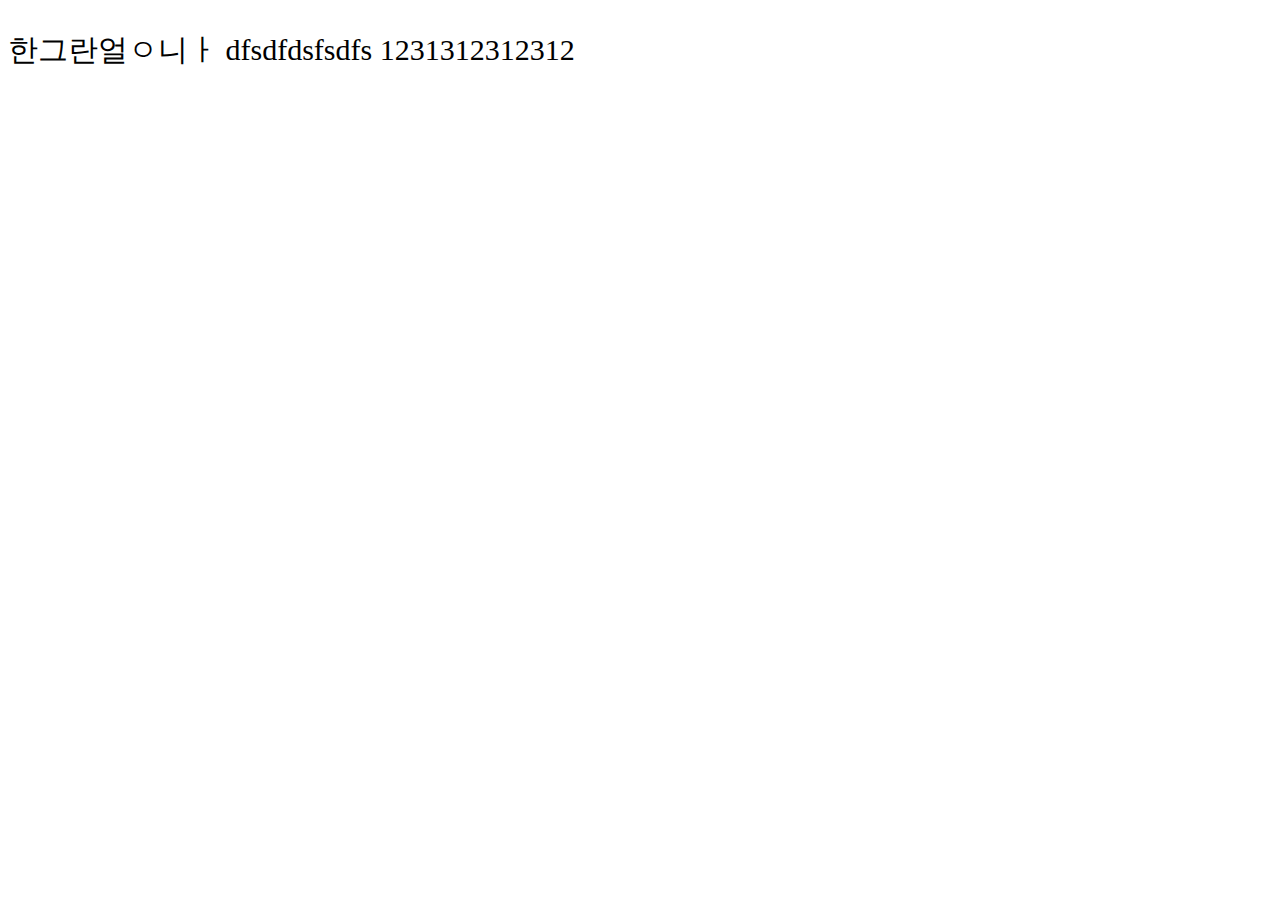
==== dream-js/index.html @ 69b2437f "update" ====
<!DOCTYPE html>
<html lang="en">
<head>
  <meta charset="UTF-8">
  <meta name="viewport" content="width=device-width, initial-scale=1.0">
  <link rel="preconnect" href="https://fonts.gstatic.com">
  <!-- <link href="https://fonts.googleapis.com/css?family=Montserrat|Nanum+Pen+Script|Noto+Sans+JP&display=swap" rel="stylesheet"> -->
  <link rel="stylesheet" href="./main.css">
 
  <title>Document</title>
</head>
<body>
  <!-- <p>
    Hello, CSS3<br />
    영어은 Montserrat<br />
    숫자도 Montserrat<br />
    한글은 나눔펜<br />
    일본어는 日本語は Noto Sans JP
  </p> -->
  <p>

    한그란얼ㅇ니ㅏ
    dfsdfdsfsdfs
    1231312312312
  </p>

  <script src="./javascript/main.js"></script>
  <script src="./javascript/oprator.js"></script>
  <script src="./javascript/calculate.js"></script>
  <script src="./javascript/class.js"></script>
</body>
</html>
---- dream-js/main.css ----
/* @import url("https://fonts.googleapis.com/css?family=Montserrat&Nanum+Pen+Script&Noto+Sans+JP&display=swap"); */
@import url("https://fonts.googleapis.com/css?family=Langar|Roboto|Noto+Sans+ㅏKR&display=swap");
/* @import url("https://fonts.googleapis.com/css?family=Montserrat|Nanum+Pen+Script|Noto+Sans+JP&display=swap"); */
/* <link href="https://fonts.googleapis.com/css?family=Montserrat|Nanum+Pen+Script|Noto+Sans+JP&display=swap" rel="stylesheet"> */

/* @font-face {
  font-family: myfontfamily;
  src: local("Langar");
}
@font-face {
  font-family: myfontfamily;
  src: local("Roboto");
  unicode-range: U+0041-005A, U+0061-007A;
}

@font-face {
  font-family: myfontfamily;
  src: local("Noto Sans KR");
  unicode-range: U+0030-0039;
}

p {
  font-family: myfontfamily;
  font-size: 30px;
} */

/* @font-face {
  font-family: myfontfamily;
  src: local("Nanum Pen Script");
  unicode-range: U+AC00-D7AF;
}

@font-face {
  font-family: myfontfamily;
  src: local("Montserrat");
}

@font-face {
  font-family: myfontfamily;
  src: local("Noto Sans JP");
  unicode-range: U+4E00 –9FBF, U+3040 –309F, U+30A0 –30FF;
} */
@font-face {
  font-family: myfontfamily;
  src: local("Langar");
  unicode-range: U+AC00-D7AF;
}

@font-face {
  font-family: myfontfamily;
  src: local("Roboto");
}

@font-face {
  font-family: myfontfamily;
  src: local("Noto Sans KR");
  unicode-range: U+4E00 –9FBF, U+3040 –309F, U+30A0 –30FF;
}

p {
  font-family: myfontfamily;
  font-size: 30px;
}
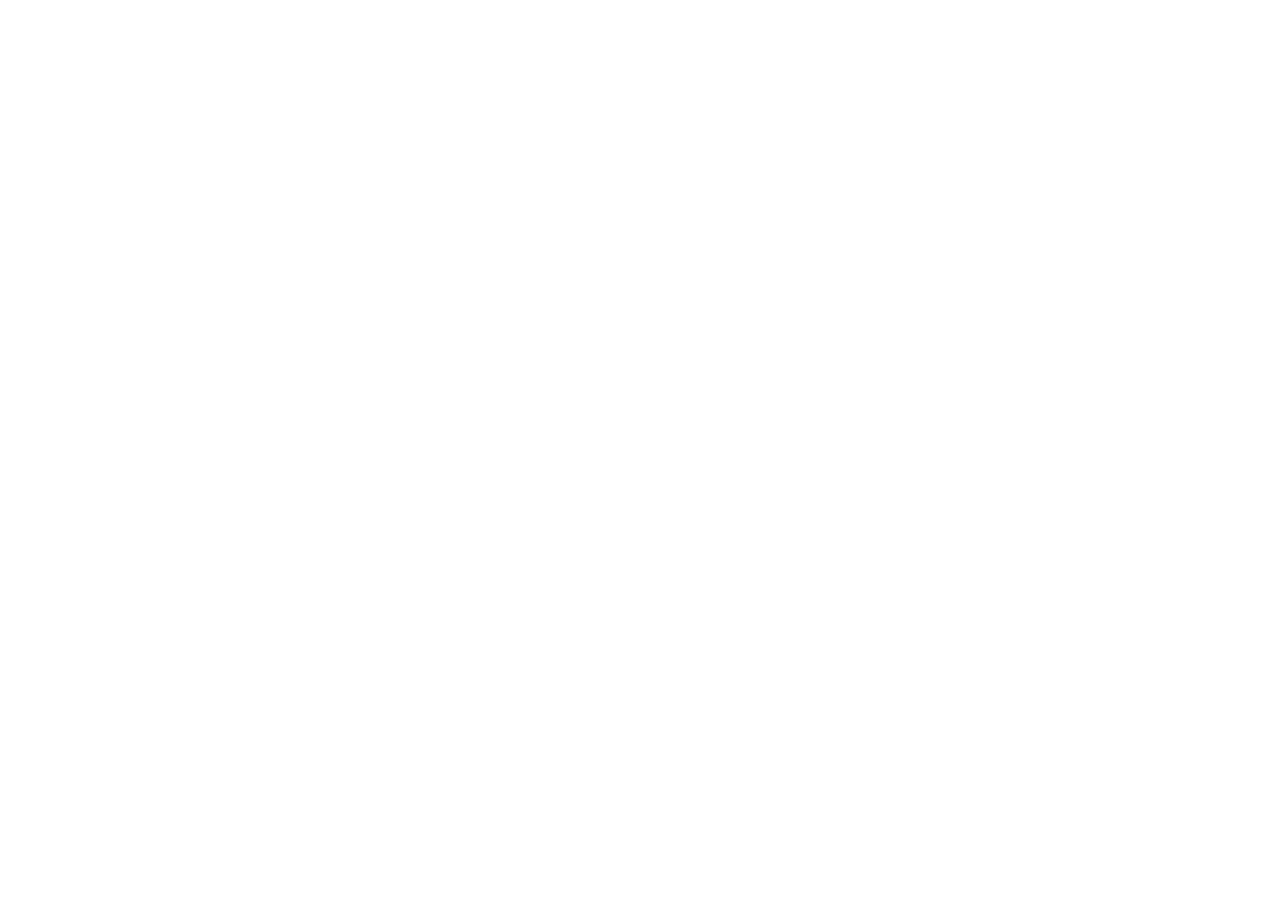
==== commit 22b2a2a4: "study review" ====
--- a/dream-js/index.html
+++ b/dream-js/index.html
@@ -4,30 +4,24 @@
   <meta charset="UTF-8">
   <meta name="viewport" content="width=device-width, initial-scale=1.0">
   <link rel="preconnect" href="https://fonts.gstatic.com">
-  <!-- <link href="https://fonts.googleapis.com/css?family=Montserrat|Nanum+Pen+Script|Noto+Sans+JP&display=swap" rel="stylesheet"> -->
   <link rel="stylesheet" href="./main.css">
+  <script async src="./javascript/main1.js"></script>
+  <script async src="./javascript/main2.js"></script>
+  <script async src="./javascript/main3.js"></script>
  
   <title>Document</title>
 </head>
 <body>
-  <!-- <p>
-    Hello, CSS3<br />
-    영어은 Montserrat<br />
-    숫자도 Montserrat<br />
-    한글은 나눔펜<br />
-    일본어는 日本語は Noto Sans JP
-  </p> -->
-  <p>
-
-    한그란얼ㅇ니ㅏ
-    dfsdfdsfsdfs
-    1231312312312
-  </p>
 
   <script src="./javascript/main.js"></script>
+  <script src="./javascript/function.js"></script>
   <script src="./javascript/oprator.js"></script>
   <script src="./javascript/calculate.js"></script>
   <script src="./javascript/class.js"></script>
+  <script src="./javascript/array.js"></script>
+  <script src="./javascript/array-api.js"></script>
+  <script src="./javascript/json.js"></script>
+  <script src="./javascript/callback.js"></script>
 </body>
 </html>
 
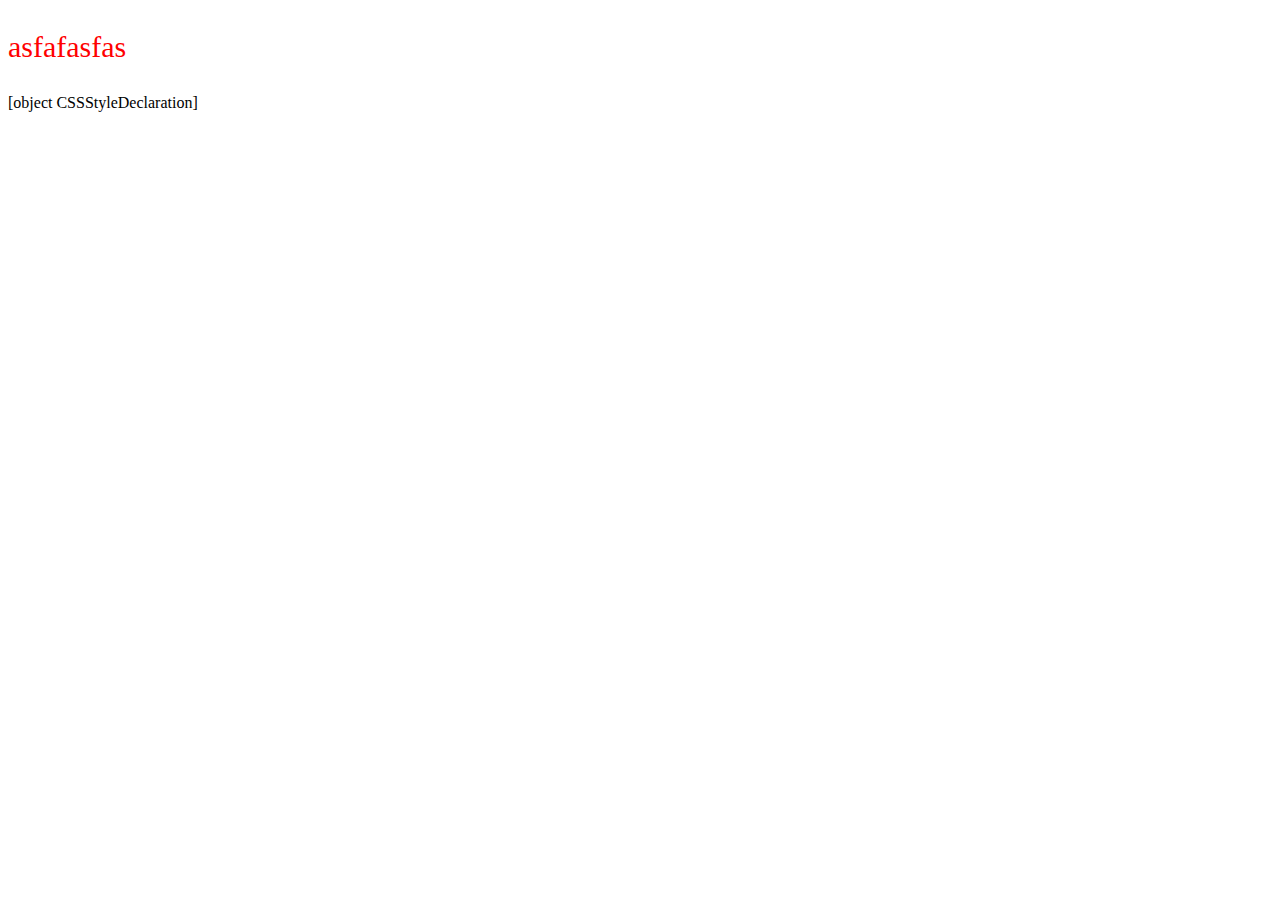
==== commit dcc8dd7d: "dream js" ====
--- a/dream-js/index.html
+++ b/dream-js/index.html
@@ -5,15 +5,13 @@
   <meta name="viewport" content="width=device-width, initial-scale=1.0">
   <link rel="preconnect" href="https://fonts.gstatic.com">
   <link rel="stylesheet" href="./main.css">
-  <script async src="./javascript/main1.js"></script>
-  <script async src="./javascript/main2.js"></script>
-  <script async src="./javascript/main3.js"></script>
+ 
  
   <title>Document</title>
 </head>
 <body>
 
-  <script src="./javascript/main.js"></script>
+  <p>asfafasfas</p>
   <script src="./javascript/function.js"></script>
   <script src="./javascript/oprator.js"></script>
   <script src="./javascript/calculate.js"></script>
@@ -21,7 +19,12 @@
   <script src="./javascript/array.js"></script>
   <script src="./javascript/array-api.js"></script>
   <script src="./javascript/json.js"></script>
-  <script src="./javascript/callback.js"></script>
+  <script src="./javascript/main.js"></script>
+  <!-- <script src="./javascript/async/callback.js"></script> -->
+  <script src="./javascript/async/promise.js"></script>
+  <!-- <script src="./javascript/async/callback-to-promise.js"></script> -->
+  <script src="./javascript/async/async.js"></script>
+
 </body>
 </html>
 
--- a/dream-js/main.css
+++ b/dream-js/main.css
@@ -60,4 +60,5 @@
 p {
   font-family: myfontfamily;
   font-size: 30px;
+  color: red;
 }
